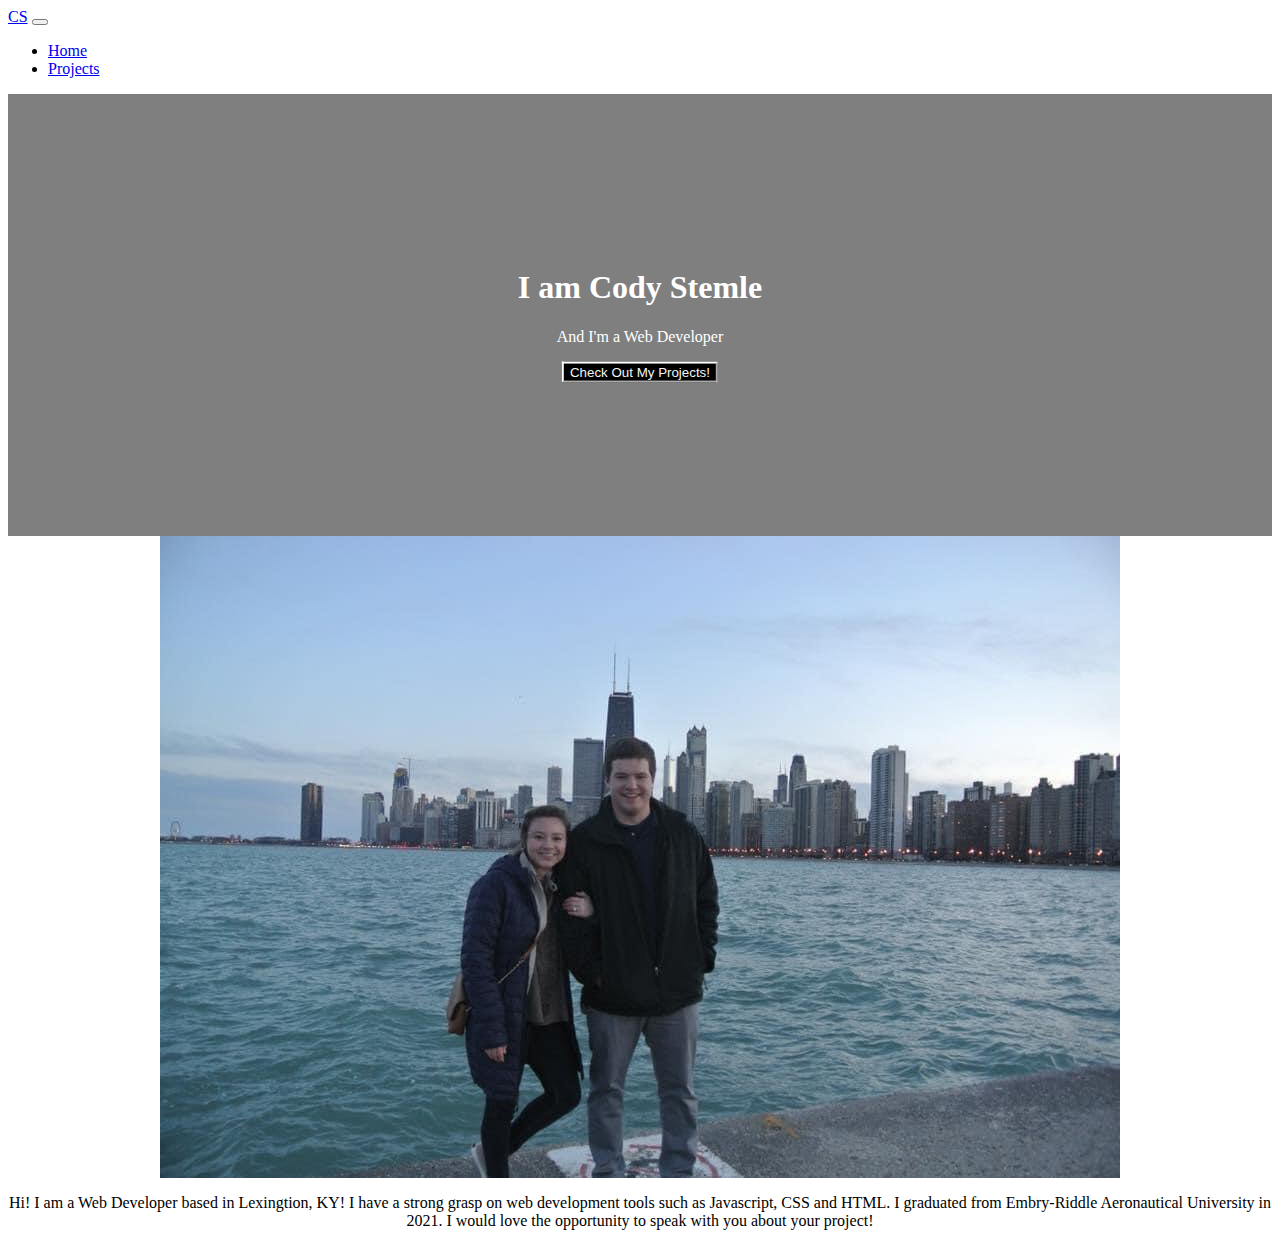
==== index.html @ 8ddde841 "Update index.html" ====
<html>
  <head>
    <meta charset="UTF-8">
    <meta name="viewport" content="width=device-width, initial-scale=1.0">
    <script src="script.js"></script>
    <link href="https://cdn.jsdelivr.net/npm/bootstrap@5.0.2/dist/css/bootstrap.min.css" rel="stylesheet" integrity="sha384-EVSTQN3/azprG1Anm3QDgpJLIm9Nao0Yz1ztcQTwFspd3yD65VohhpuuCOmLASjC" crossorigin="anonymous">
    <link rel="stylesheet" type="text/css" href="styles.css">
  </head>
  <body>
    <nav class="navbar navbar-dark bg-dark">
  <div class="container-fluid">
   <a class="navbar-brand" href="#">CS</a>
    <button class="navbar-toggler" type="button" data-bs-toggle="collapse" data-bs-target="#navbarSupportedContent" aria-controls="navbarSupportedContent" aria-expanded="false" aria-label="Toggle navigation">
      <span class="navbar-toggler-icon"></span>
    </button>
    <div class="collapse navbar-collapse" id="navbarSupportedContent">
      <ul class="navbar-nav me-auto mb-2 mb-lg-0">
        <li class="nav-item">
          <a class="nav-link active" aria-current="page" href="index.html">Home</a>
        </li>
        <li class="nav-item">
          <a class="nav-link" href="projects.html">Projects</a>
        </li>
      </ul>
    </div>
  </div>
</nav>

    <div class="header">
  <div class="headertext">
    <h1>I am Cody Stemle</h1>
    <p>And I'm a Web Developer</p>
    <button id="btn">Check Out My Projects!</button>
  </div>
</div>
    
    <div id="intro">
    <img id="profilepic" src="image.jpg" alt="Portfolio Pic">
      <p>
      Hi! I am a Web Developer based in Lexingtion, KY! I have a strong grasp on web development tools such as Javascript, CSS and HTML. I graduated from Embry-Riddle Aeronautical University in 2021. I would love the opportunity to speak with you about your project!
      </p>
    </div>

    <script src="https://cdn.jsdelivr.net/npm/bootstrap@5.0.2/dist/js/bootstrap.bundle.min.js" integrity="sha384-MrcW6ZMFYlzcLA8Nl+NtUVF0sA7MsXsP1UyJoMp4YLEuNSfAP+JcXn/tWtIaxVXM" crossorigin="anonymous"></script>
  </body>
</html>
---- styles.css ----
.header {
  background-image: linear-gradient(rgba(0, 0, 0, 0.5), rgba(0, 0, 0, 0.5)), url("louisville.jpg");
  height: 50%;
  background-position: center;
  background-repeat: no-repeat;
  background-size: cover;
  position: relative;
}

.headertext {
  text-align: center;
  position: absolute;
  top: 50%;
  left: 50%;
  transform: translate(-50%, -50%);
  color: white;
}

#btn{
    background-color: black;
    color: whitesmoke;
    border-color: white;
}
#intro{
  text-color: black;
  text-align: center;
}
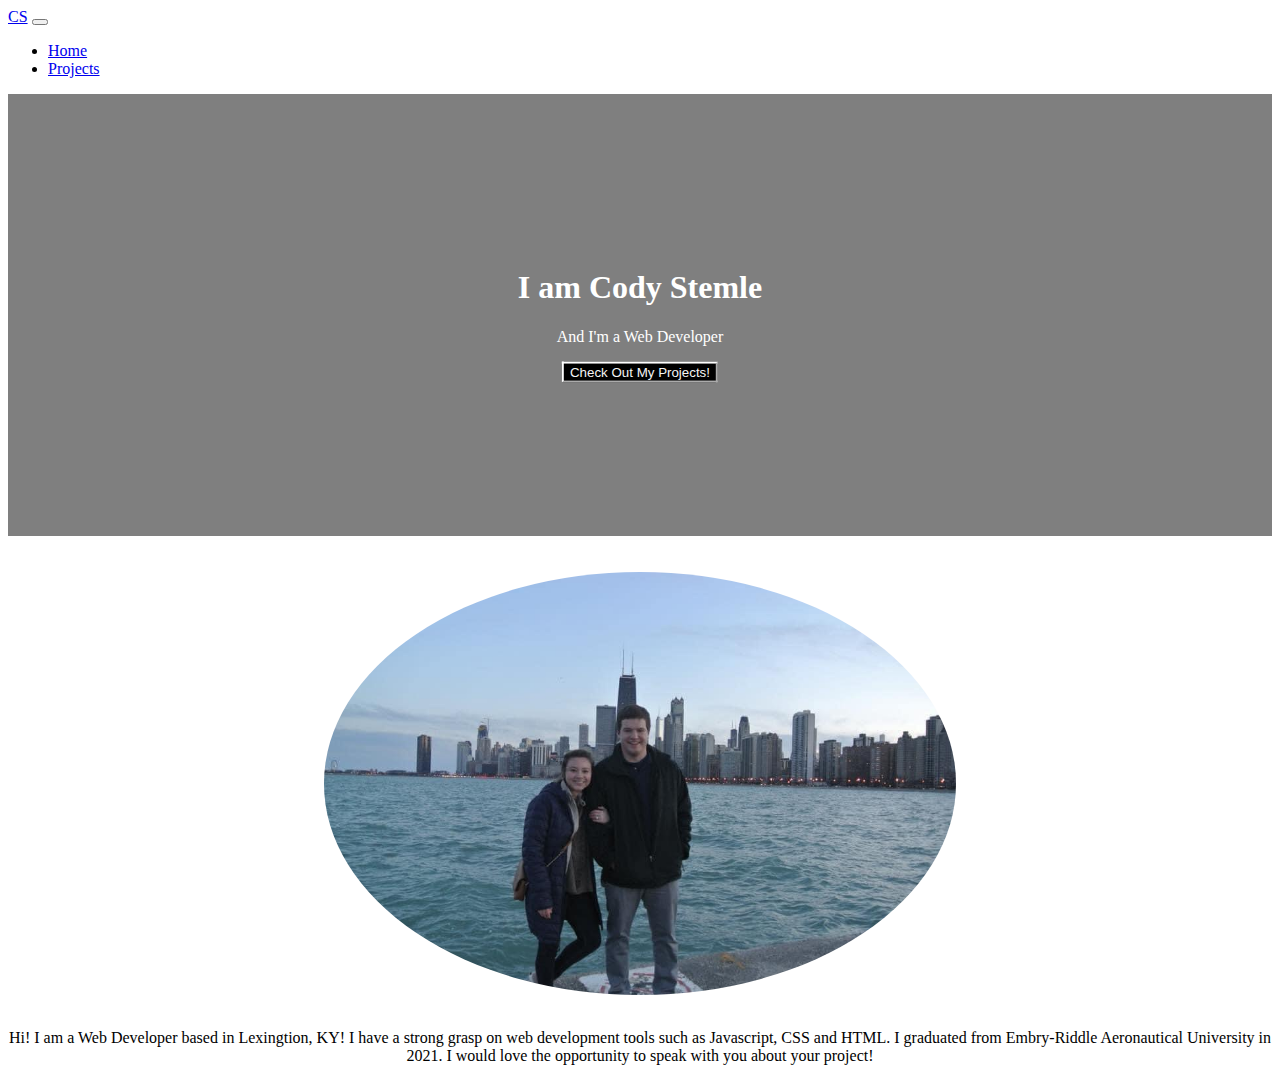
==== commit c5af4c10: "Update index.html" ====
--- a/index.html
+++ b/index.html
@@ -33,9 +33,12 @@
     <button id="btn">Check Out My Projects!</button>
   </div>
 </div>
-    
+    <br>
+    <br>
     <div id="intro">
     <img id="profilepic" src="image.jpg" alt="Portfolio Pic">
+      <br>
+      <br>
       <p>
       Hi! I am a Web Developer based in Lexingtion, KY! I have a strong grasp on web development tools such as Javascript, CSS and HTML. I graduated from Embry-Riddle Aeronautical University in 2021. I would love the opportunity to speak with you about your project!
       </p>
--- a/styles.css
+++ b/styles.css
@@ -26,3 +26,7 @@
   text-color: black;
   text-align: center;
 }
+#profilepic{
+width: 50%;
+border-radius: 75%;
+}
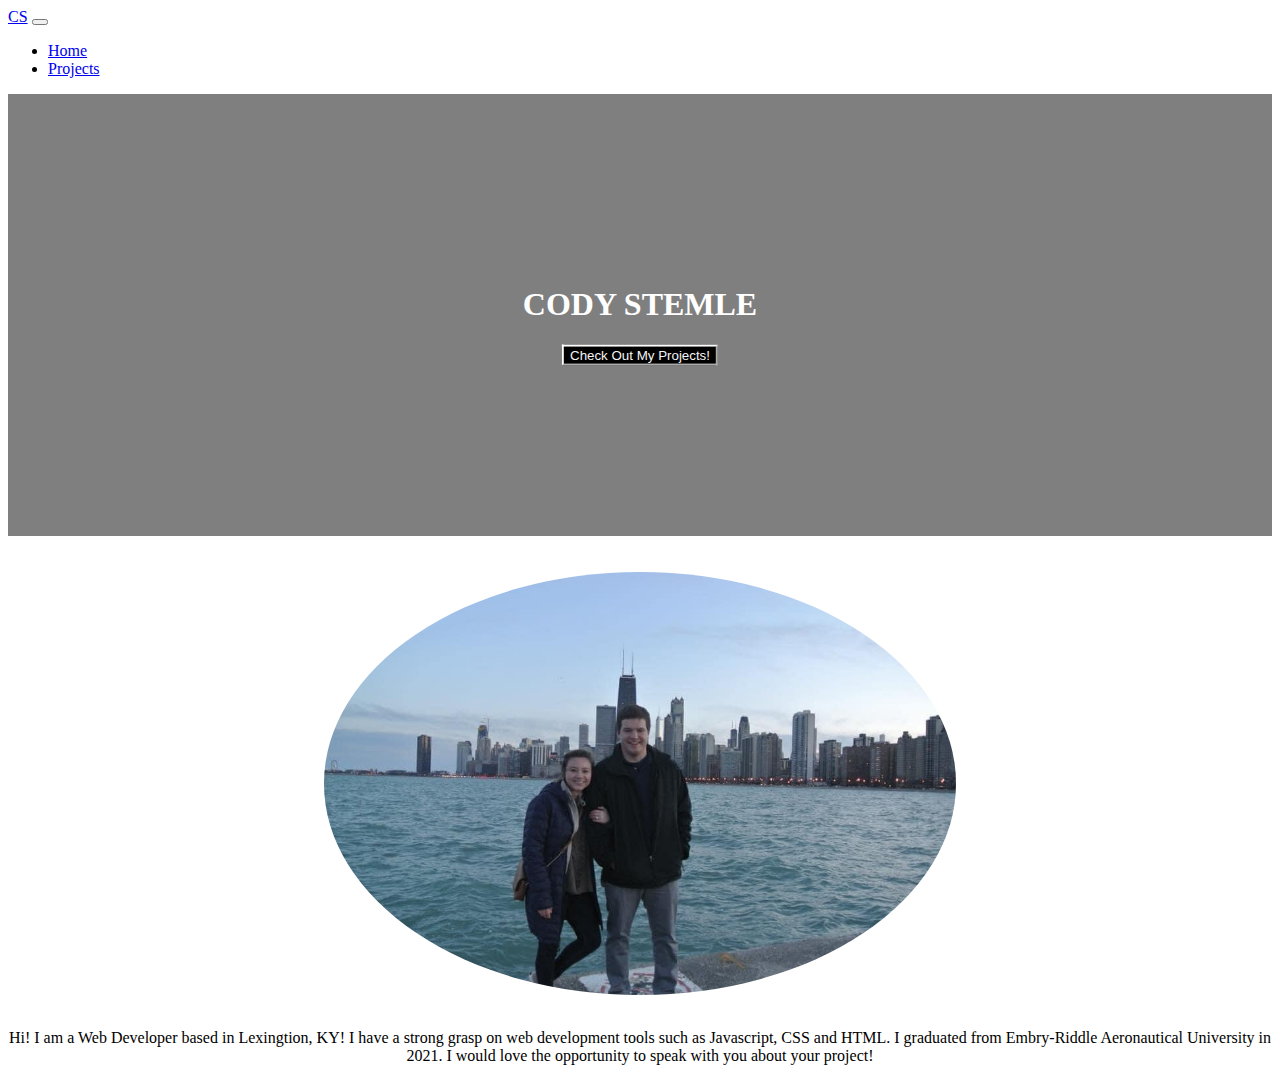
==== commit 2d5ca643: "Update index.html" ====
--- a/index.html
+++ b/index.html
@@ -28,8 +28,7 @@
 
     <div class="header">
   <div class="headertext">
-    <h1>I am Cody Stemle</h1>
-    <p>And I'm a Web Developer</p>
+    <h1>CODY STEMLE</h1>
     <button id="btn">Check Out My Projects!</button>
   </div>
 </div>
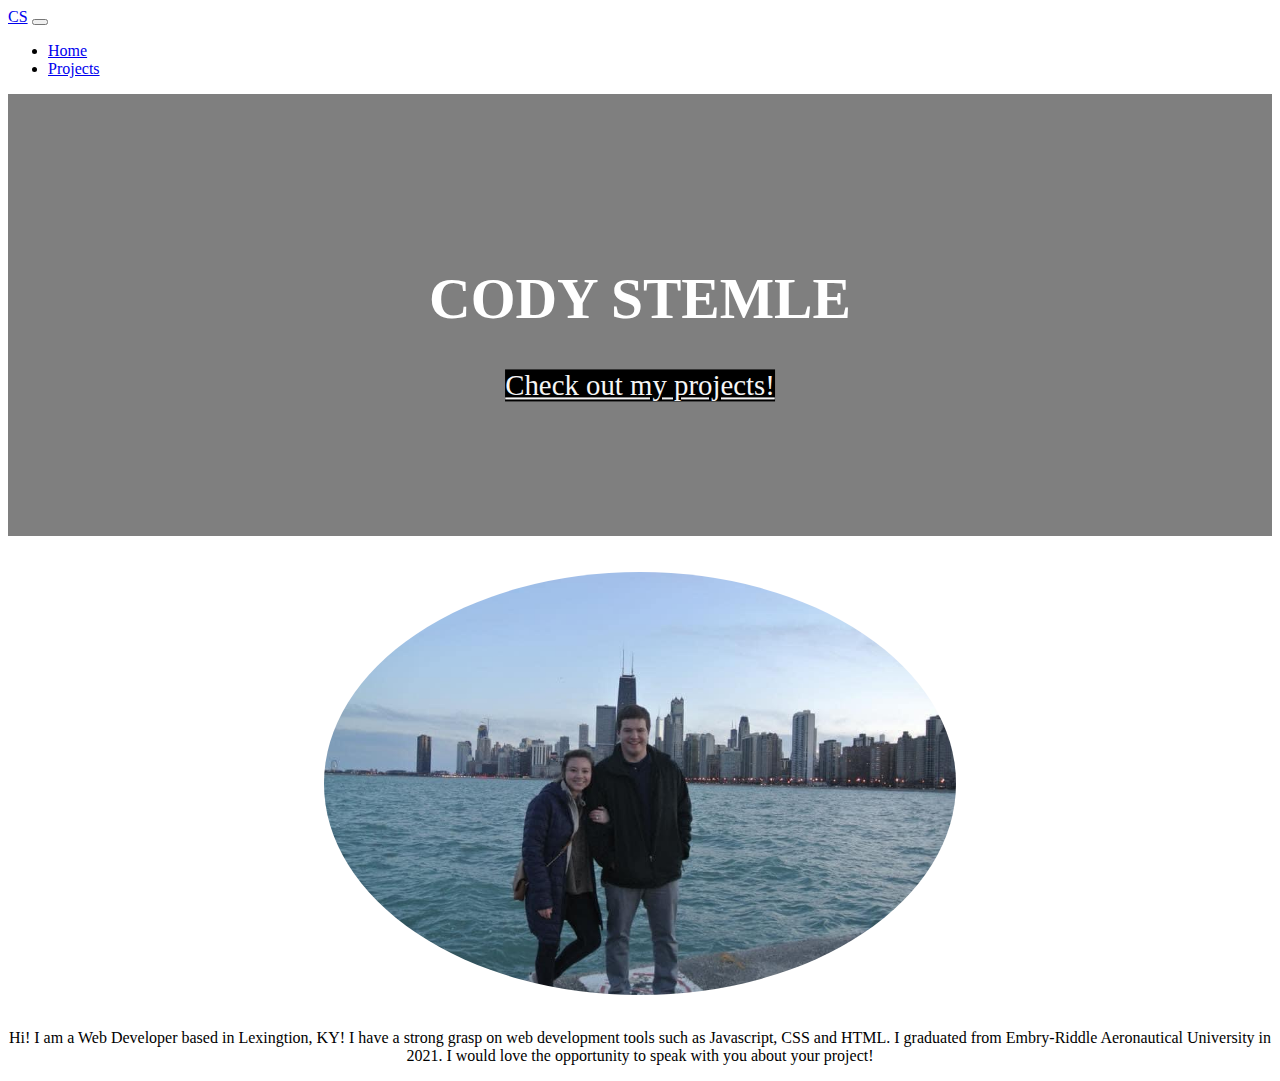
==== commit d2cfbf3a: "Update index.html" ====
--- a/index.html
+++ b/index.html
@@ -29,7 +29,7 @@
     <div class="header">
   <div class="headertext">
     <h1>CODY STEMLE</h1>
-    <button id="btn">Check Out My Projects!</button>
+    <a href="projects.html" class="btn btn-info" id="btn" id="projectbtn" role="button">Check out my projects!</a>
   </div>
 </div>
     <br>
--- a/styles.css
+++ b/styles.css
@@ -10,6 +10,7 @@
 
 .headertext {
   text-align: center;
+  font-size: 180%;
   position: absolute;
   top: 50%;
   left: 50%;
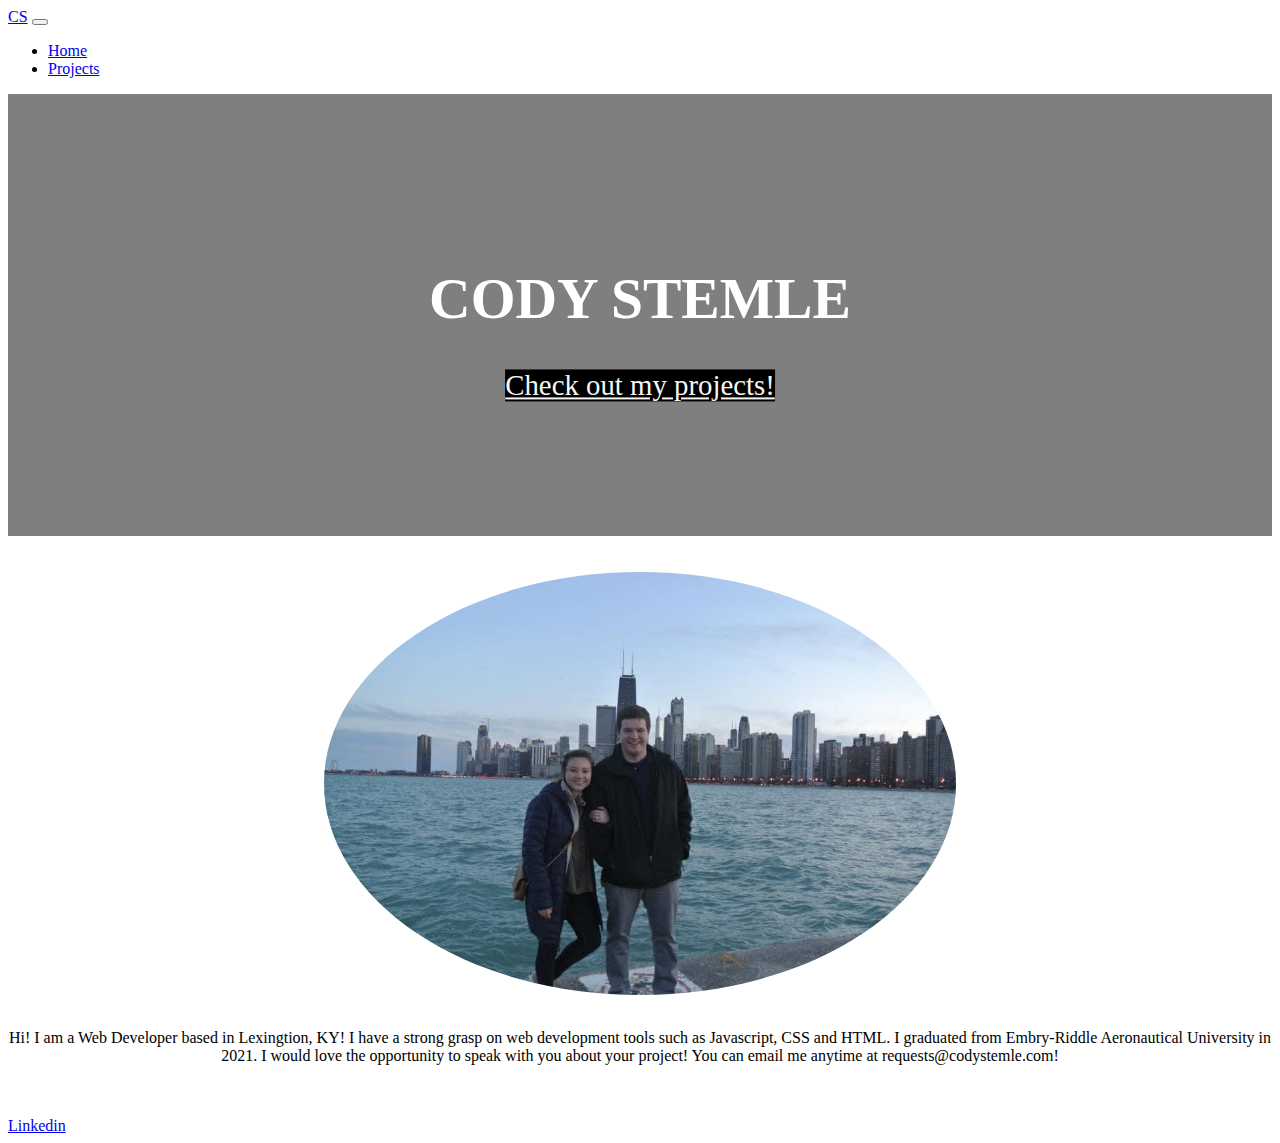
==== commit cc182ff7: "Update index.html" ====
--- a/index.html
+++ b/index.html
@@ -39,10 +39,12 @@
       <br>
       <br>
       <p>
-      Hi! I am a Web Developer based in Lexingtion, KY! I have a strong grasp on web development tools such as Javascript, CSS and HTML. I graduated from Embry-Riddle Aeronautical University in 2021. I would love the opportunity to speak with you about your project!
+      Hi! I am a Web Developer based in Lexingtion, KY! I have a strong grasp on web development tools such as Javascript, CSS and HTML. I graduated from Embry-Riddle Aeronautical University in 2021. I would love the opportunity to speak with you about your project! You can email me anytime at requests@codystemle.com!
       </p>
     </div>
-
+  <br>
+    <br>
+    <a href="www.linkedin.com/in/mark-stemle">Linkedin</a>
     <script src="https://cdn.jsdelivr.net/npm/bootstrap@5.0.2/dist/js/bootstrap.bundle.min.js" integrity="sha384-MrcW6ZMFYlzcLA8Nl+NtUVF0sA7MsXsP1UyJoMp4YLEuNSfAP+JcXn/tWtIaxVXM" crossorigin="anonymous"></script>
   </body>
 </html>
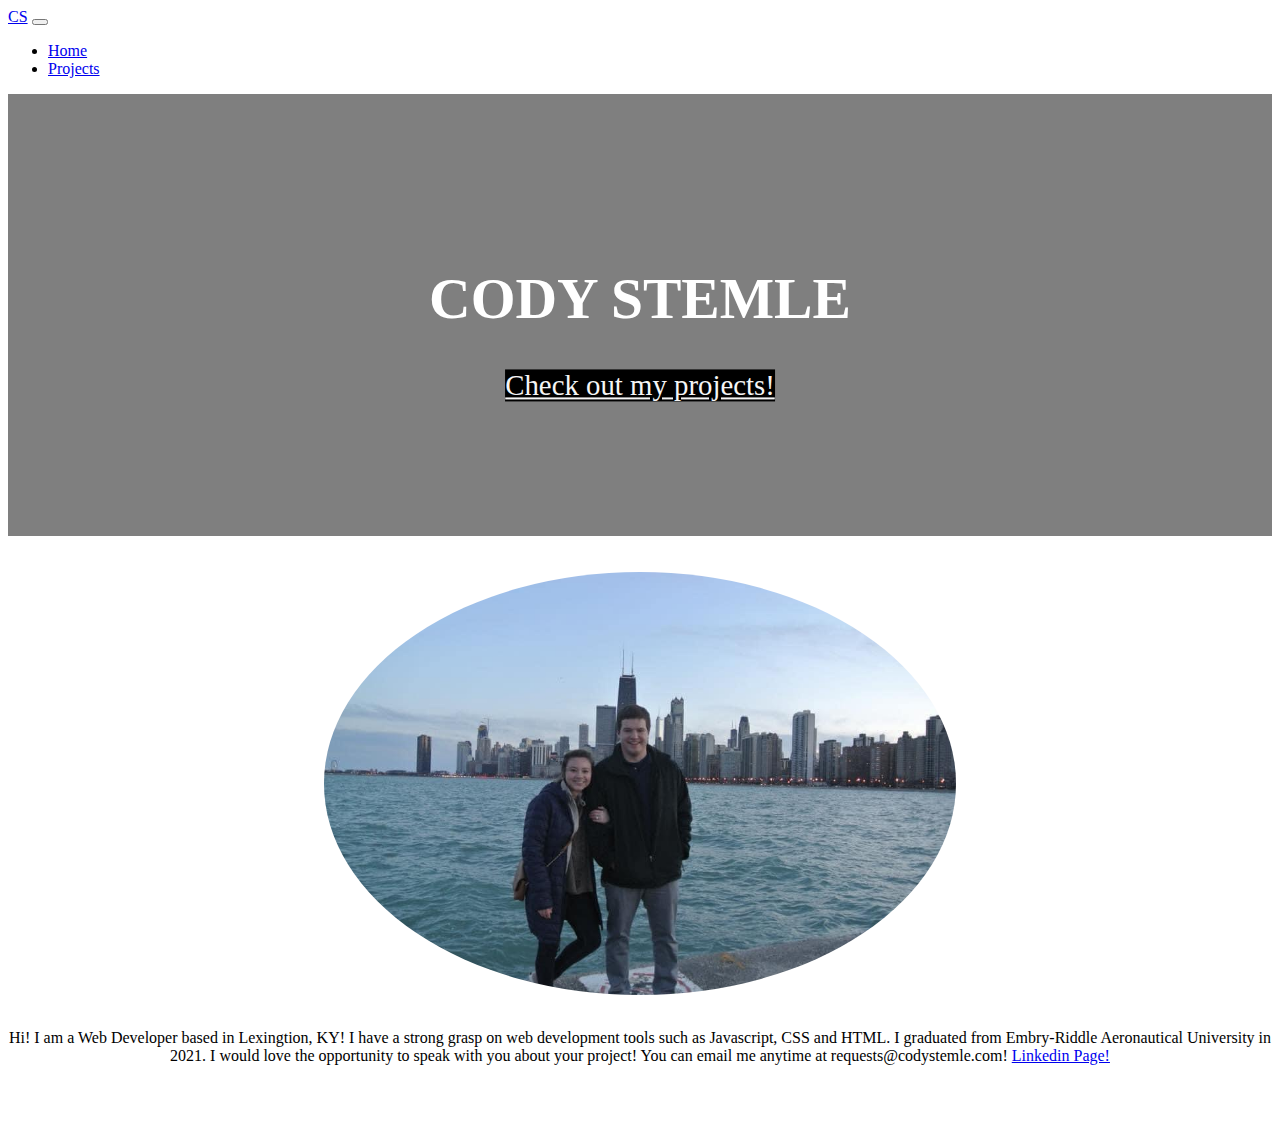
==== commit e1fa15e8: "Update index.html" ====
--- a/index.html
+++ b/index.html
@@ -40,11 +40,11 @@
       <br>
       <p>
       Hi! I am a Web Developer based in Lexingtion, KY! I have a strong grasp on web development tools such as Javascript, CSS and HTML. I graduated from Embry-Riddle Aeronautical University in 2021. I would love the opportunity to speak with you about your project! You can email me anytime at requests@codystemle.com!
-      </p>
+      <a href="www.linkedin.com/in/mark-stemle">Linkedin Page!</a></p>
     </div>
   <br>
     <br>
-    <a href="www.linkedin.com/in/mark-stemle">Linkedin</a>
+    
     <script src="https://cdn.jsdelivr.net/npm/bootstrap@5.0.2/dist/js/bootstrap.bundle.min.js" integrity="sha384-MrcW6ZMFYlzcLA8Nl+NtUVF0sA7MsXsP1UyJoMp4YLEuNSfAP+JcXn/tWtIaxVXM" crossorigin="anonymous"></script>
   </body>
 </html>
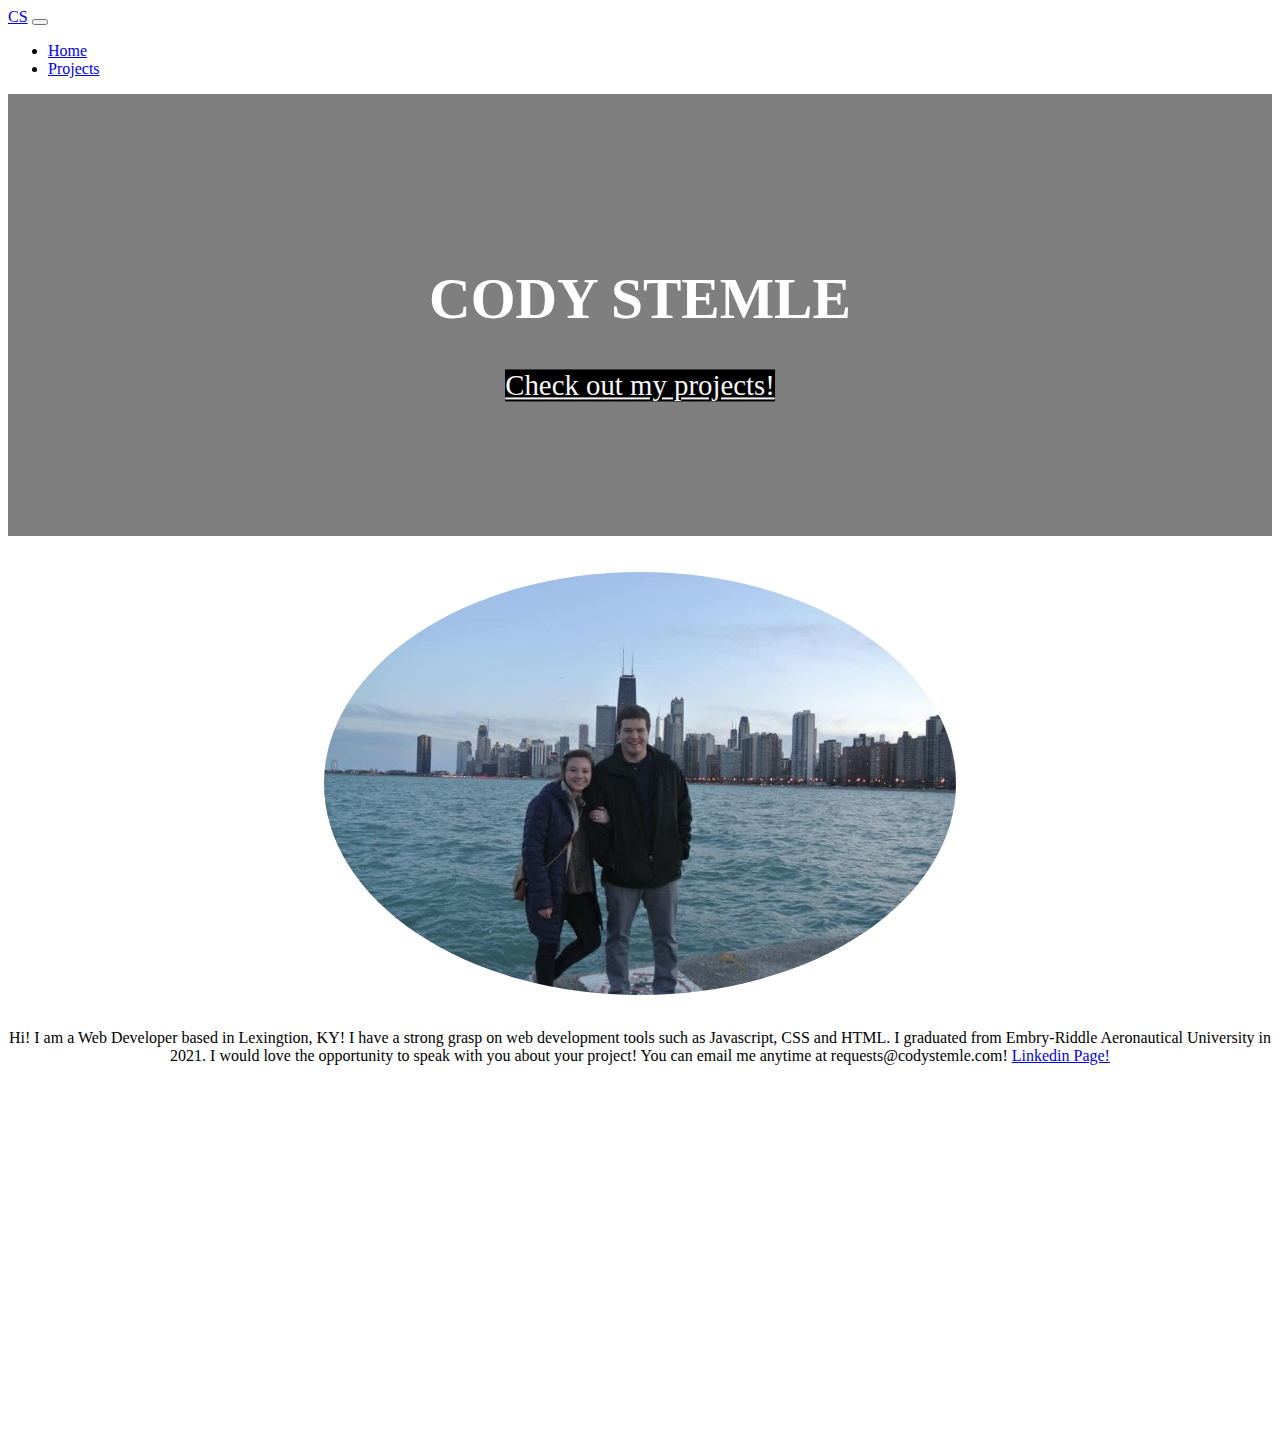
==== commit e18bc946: "Update index.html" ====
--- a/index.html
+++ b/index.html
@@ -44,7 +44,7 @@
     </div>
   <br>
     <br>
-    
+    <iframe width="560" height="315" src="https://www.youtube.com/embed/n7w7WQ92KeQ" title="YouTube video player" frameborder="0" allow="accelerometer; autoplay; clipboard-write; encrypted-media; gyroscope; picture-in-picture" allowfullscreen></iframe>
     <script src="https://cdn.jsdelivr.net/npm/bootstrap@5.0.2/dist/js/bootstrap.bundle.min.js" integrity="sha384-MrcW6ZMFYlzcLA8Nl+NtUVF0sA7MsXsP1UyJoMp4YLEuNSfAP+JcXn/tWtIaxVXM" crossorigin="anonymous"></script>
   </body>
 </html>
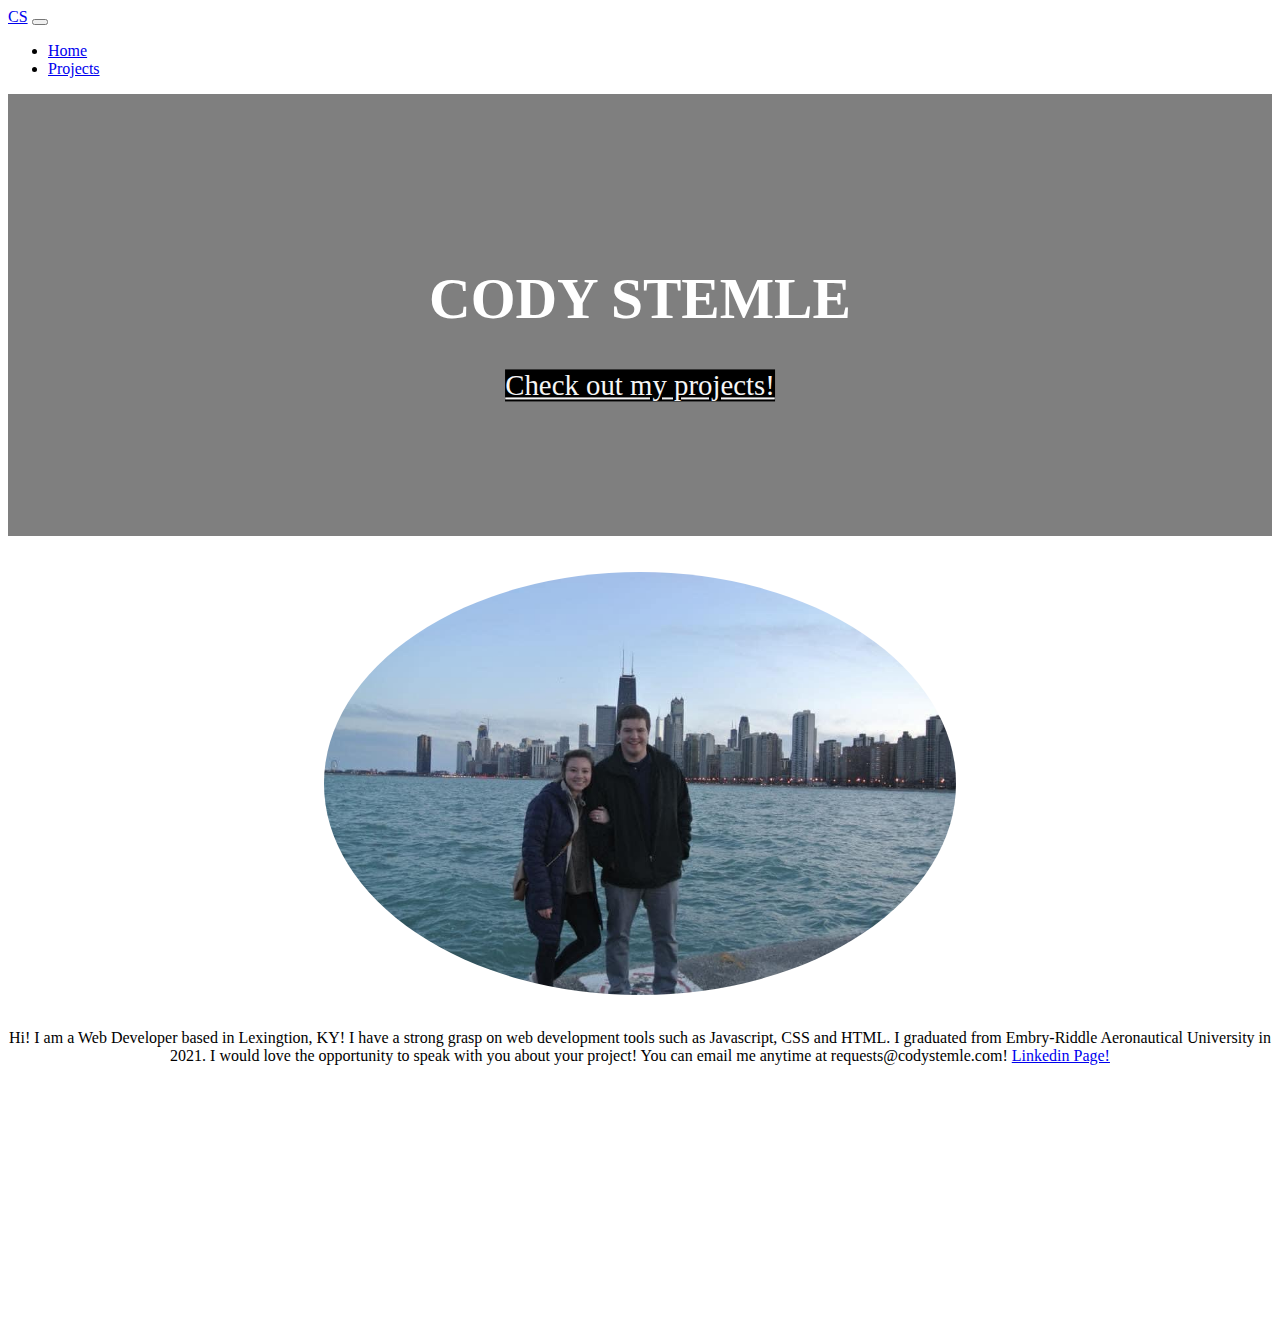
==== commit d78c093e: "Update index.html" ====
--- a/index.html
+++ b/index.html
@@ -44,7 +44,7 @@
     </div>
   <br>
     <br>
-    <iframe width="560" height="315" src="https://www.youtube.com/embed/n7w7WQ92KeQ" title="YouTube video player" frameborder="0" allow="accelerometer; autoplay; clipboard-write; encrypted-media; gyroscope; picture-in-picture" allowfullscreen></iframe>
+    <iframe width="356" height="200" src="https://www.youtube.com/embed/n7w7WQ92KeQ" title="YouTube video player" frameborder="0" allow="accelerometer; autoplay; clipboard-write; encrypted-media; gyroscope; picture-in-picture" allowfullscreen></iframe>
     <script src="https://cdn.jsdelivr.net/npm/bootstrap@5.0.2/dist/js/bootstrap.bundle.min.js" integrity="sha384-MrcW6ZMFYlzcLA8Nl+NtUVF0sA7MsXsP1UyJoMp4YLEuNSfAP+JcXn/tWtIaxVXM" crossorigin="anonymous"></script>
   </body>
 </html>
